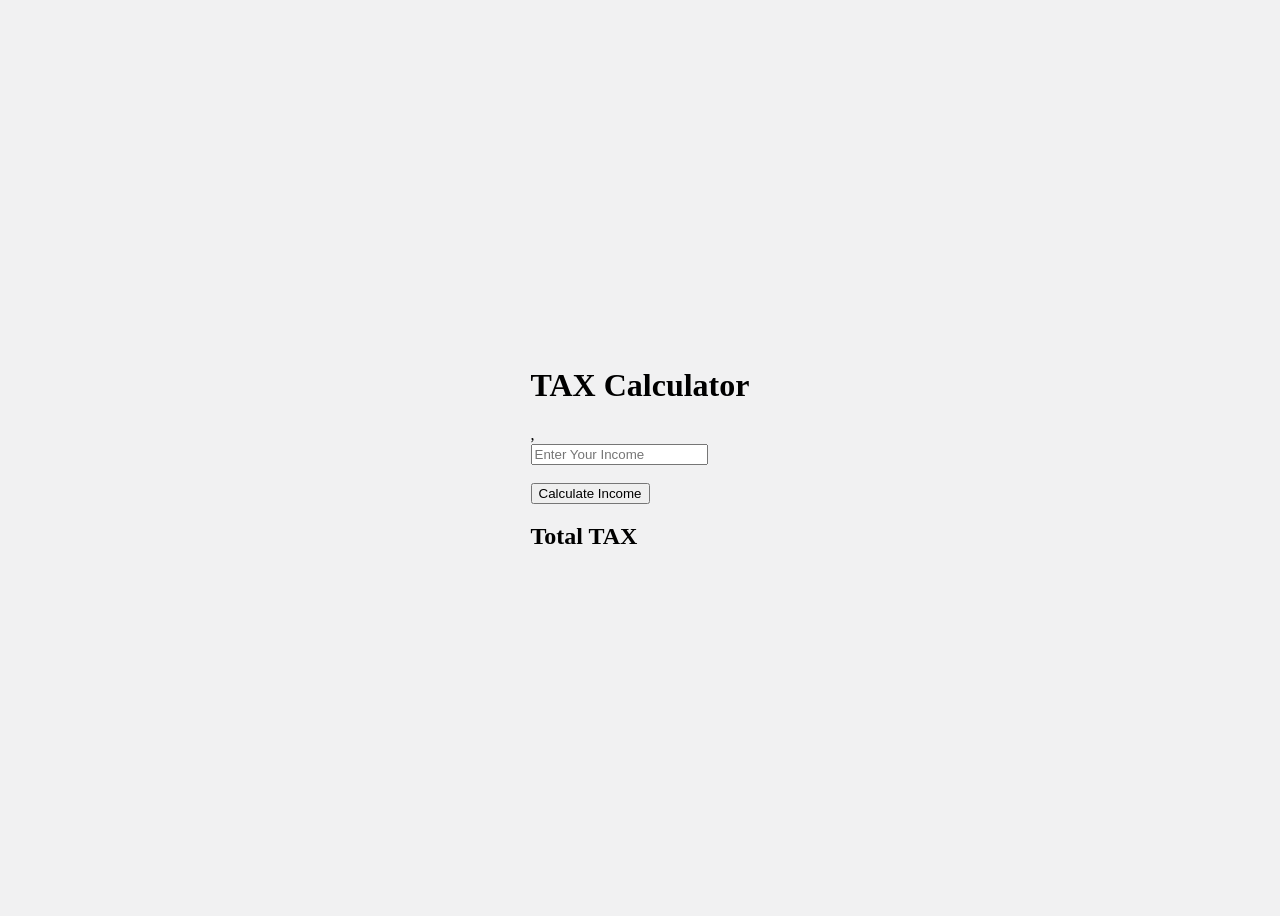
==== IncomeTAX calulator/index.html @ a6de5d28 "Taxcalcit" ====
<!DOCTYPE html>
<html lang="en">
<head>
    <meta charset="UTF-8">
    <meta name="viewport" content="width=device-width, initial-scale=1.0">
    <title>IncomeTAX-Calculatoer</title>
</head>
<style> body{
 height:100vh; background-color: #f1f1f2; display: flex; align-items: center; justify-content: center; color: black;}</style>
<body>
    <div class="main">
        <h1>TAX Calculator</h1>
        ,<form action="">
            <label for="income"></label>
            <input type="number" id="income" name="income" placeholder="Enter Your Income">
            <br>
            <br>
            <button type="submit"> Calculate Income</button>
        </form>
        <h2>Total TAX</h2>
    </div>
    <script src="src.js"></script>
</body>
</html>
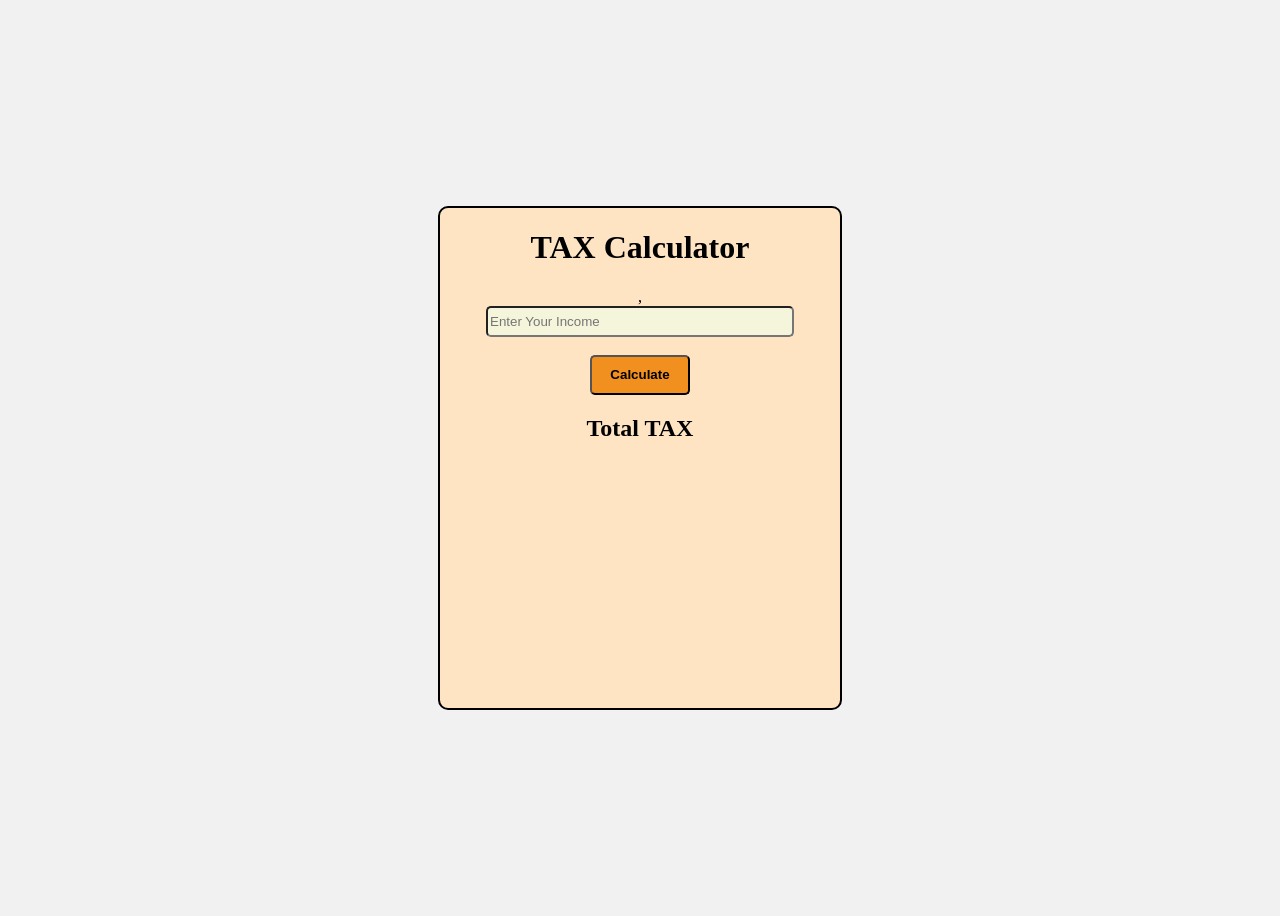
==== commit b3087b33: "chagess" ====
--- a/IncomeTAX calulator/index.html
+++ b/IncomeTAX calulator/index.html
@@ -6,7 +6,36 @@
     <title>IncomeTAX-Calculatoer</title>
 </head>
 <style> body{
- height:100vh; background-color: #f1f1f2; display: flex; align-items: center; justify-content: center; color: black;}</style>
+ height:100vh; background-color: #f1f1f2; display: flex; align-items: center; justify-content: center; color: black;}
+ .main{
+    height: 500px;
+    min-width: 400px;
+    background-color: bisque;
+    border: 2px solid black;
+    border-radius: 10px;
+    text-align: center;
+ }
+ #income{
+    height: 25px;
+    color: black;
+    background-color: beige;
+    border-radius: 5px;
+    width: 300px;
+ }
+ button{
+    height: 40px;
+    width: 100px;
+    border-radius: 5px;
+    background-color: #f18f1f;
+    font-weight: bold;
+ }
+ button:hover{
+    background-color:#e68312;
+    color: #f1f1ff;
+ }
+
+ </style>
+ 
 <body>
     <div class="main">
         <h1>TAX Calculator</h1>
@@ -15,7 +44,7 @@
             <input type="number" id="income" name="income" placeholder="Enter Your Income">
             <br>
             <br>
-            <button type="submit"> Calculate Income</button>
+            <button type="submit"> Calculate</button>
         </form>
         <h2>Total TAX</h2>
     </div>
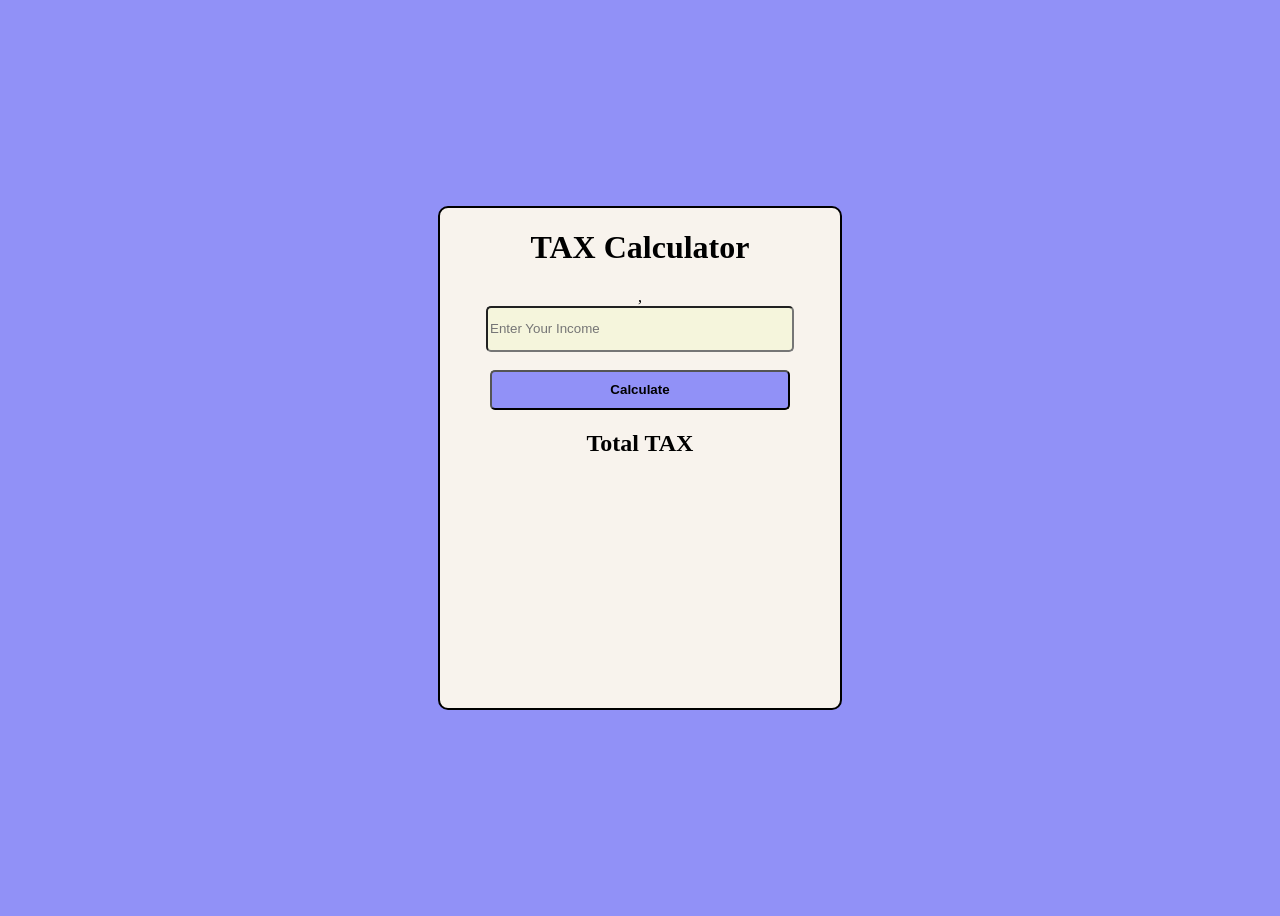
==== commit ca25fd77: "astro BABA" ====
--- a/IncomeTAX calulator/index.html
+++ b/IncomeTAX calulator/index.html
@@ -6,17 +6,17 @@
     <title>IncomeTAX-Calculatoer</title>
 </head>
 <style> body{
- height:100vh; background-color: #f1f1f2; display: flex; align-items: center; justify-content: center; color: black;}
+ height:100vh; background-color: #9191f7; display: flex; align-items: center; justify-content: center; color: black;}
  .main{
     height: 500px;
     min-width: 400px;
-    background-color: bisque;
+    background-color: rgb(248, 243, 237);
     border: 2px solid black;
     border-radius: 10px;
     text-align: center;
  }
  #income{
-    height: 25px;
+    height: 40px;
     color: black;
     background-color: beige;
     border-radius: 5px;
@@ -24,14 +24,14 @@
  }
  button{
     height: 40px;
-    width: 100px;
+    width: 300px;
     border-radius: 5px;
-    background-color: #f18f1f;
+    background-color: #9191f7;
     font-weight: bold;
  }
  button:hover{
-    background-color:#e68312;
-    color: #f1f1ff;
+    background-color:#f1f1ff;
+    color: #9191f7;
  }
 
  </style>
